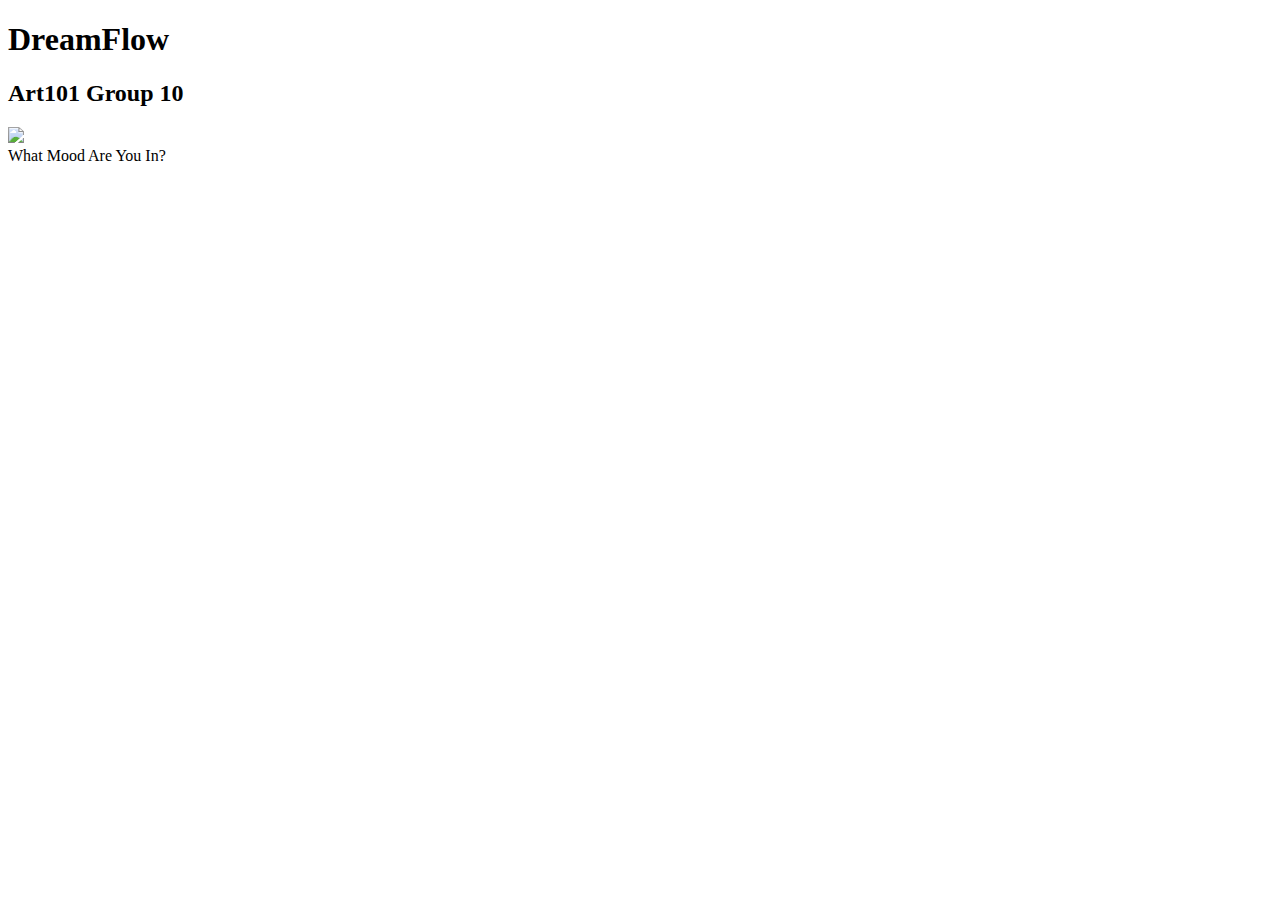
==== experiment-ptwo/index.html @ d0accdbf "created a new experiments folder working on moods displaying songs" ====
<!DOCTYPE html>
<html>
<head>
	<title>Group Project - DreamFlow</title>
	<script
  src="https://code.jquery.com/jquery-3.6.0.min.js"
  integrity="sha256-/xUj+3OJU5yExlq6GSYGSHk7tPXikynS7ogEvDej/m4="
  crossorigin="anonymous"></script>
	<script src="js/lab.js" defer></script>
</head>
<!--- Title and Group Name--->
<div id="header">
	<h1> DreamFlow</h1>
  	<h2>Art101 Group 10</h2>
</div>


<!--- <input type="image" src="Cloud.png" name="chooseMood" class="What is your Mood?" id="saveForm" value="What is your Mood?" /> -->

<!---Adding mood button onto cloud mood cloud image:--->
<div class="container">
  	<img src="img/mood_cloud.png">
	<!---Main Button: Displays Moods:--->
  	<div class="start" id="main-btn">What Mood Are You In?</div>
</div>

<!---This class displays the moods after "main-butn" is selected --->
			<div class="mood-hide-container" id='hidden'>
				<img src="img/cloudOptions_button.png">

				<button id="mood1">Anxiety</button>
				<button id="mood2">Bipolar</button>
				<button id="mood3">Depression</button>
				<button id="mood4">OCD</button>
				<button id="mood5">Insomnia</button>
			</div>
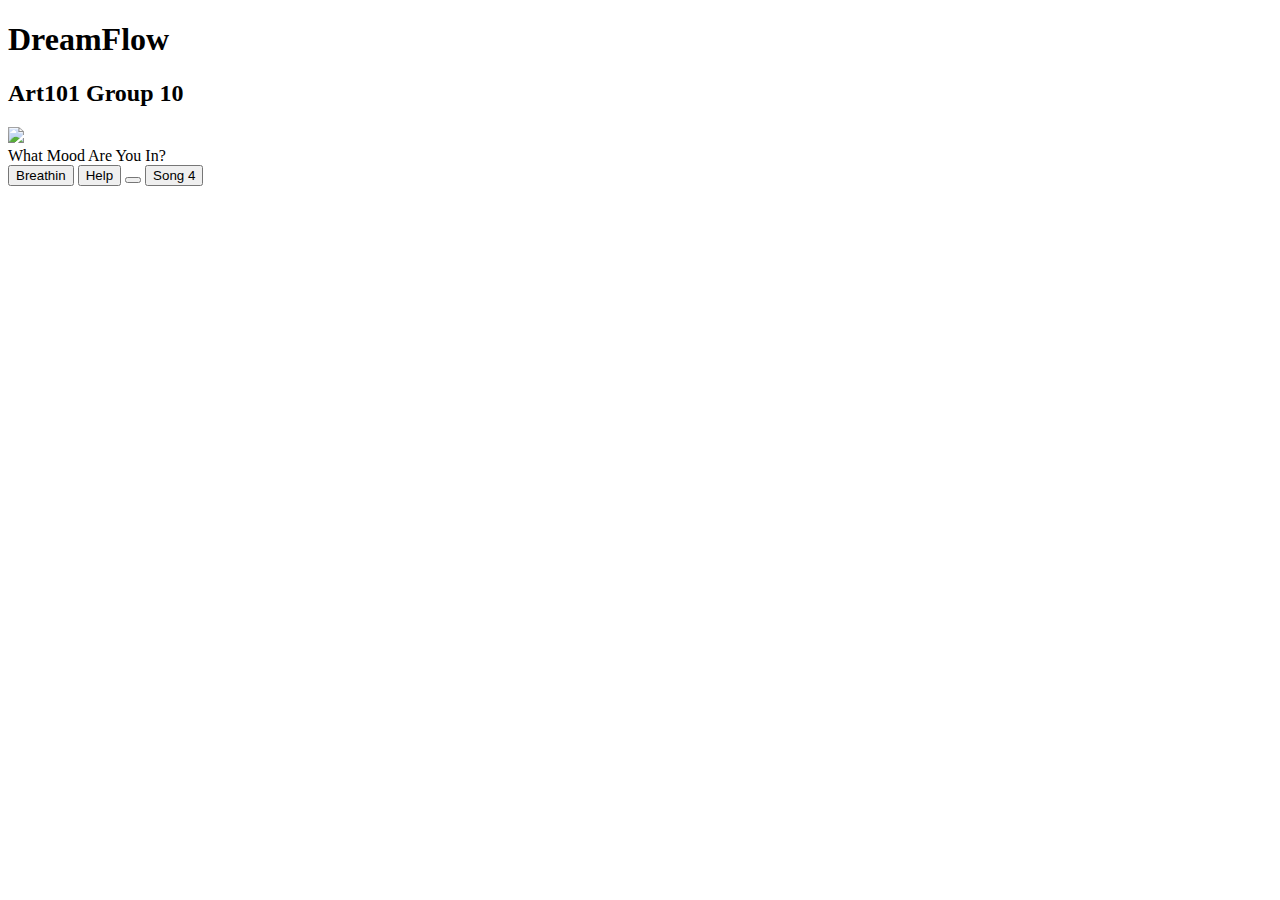
==== commit 552cb7ea: "index" ====
--- a/experiment-ptwo/index.html
+++ b/experiment-ptwo/index.html
@@ -8,6 +8,7 @@
   crossorigin="anonymous"></script>
 	<script src="js/lab.js" defer></script>
 </head>
+
 <!--- Title and Group Name--->
 <div id="header">
 	<h1> DreamFlow</h1>
@@ -15,7 +16,6 @@
 </div>
 
 
-<!--- <input type="image" src="Cloud.png" name="chooseMood" class="What is your Mood?" id="saveForm" value="What is your Mood?" /> -->
 
 <!---Adding mood button onto cloud mood cloud image:--->
 <div class="container">
@@ -34,3 +34,18 @@
 				<button id="mood4">OCD</button>
 				<button id="mood5">Insomnia</button>
 			</div>
+
+
+<!--- Get Moods to display songs --->
+<!--- Anxiety Group --->
+      <button class="song" data-songnum=0>Breathin</button>
+      <button class="song" data-songnum=1>Help</button>
+      <button class="song" data-songnum=2></button>
+      <button class="song" data-songnum=3>Song 4</button>
+
+      <div id="show-song">
+      </div>
+
+      <!--- Get Moods to display songs --->
+
+<!--- Anxiety Group --->
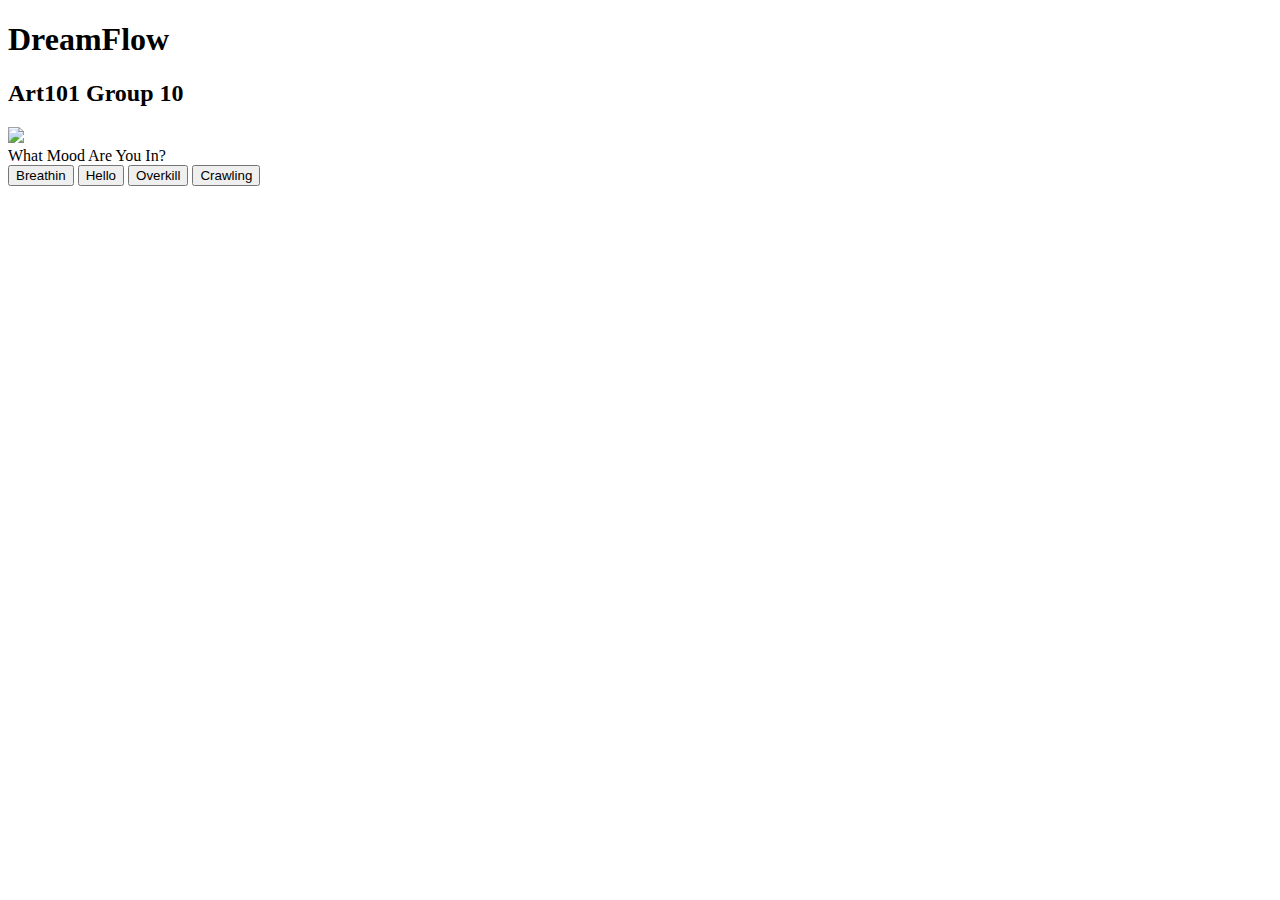
==== commit 69274781: "editing the facts paragraphs" ====
--- a/experiment-ptwo/index.html
+++ b/experiment-ptwo/index.html
@@ -35,17 +35,14 @@
 				<button id="mood5">Insomnia</button>
 			</div>
 
-
+<!--- Follows main index.html examples--->
 <!--- Get Moods to display songs --->
 <!--- Anxiety Group --->
-      <button class="song" data-songnum=0>Breathin</button>
-      <button class="song" data-songnum=1>Help</button>
-      <button class="song" data-songnum=2></button>
-      <button class="song" data-songnum=3>Song 4</button>
+			<div class="song01-hide" id="anxiety-btns" id='hidden'>
 
-      <div id="show-song">
-      </div>
+				<button id="song1">Breathin</button>
+				<button id="song2">Hello</button>
+				<button id="song3">Overkill</button>
+				<button id="song4">Crawling</button>
 
-      <!--- Get Moods to display songs --->
-
-<!--- Anxiety Group --->
+			</div>
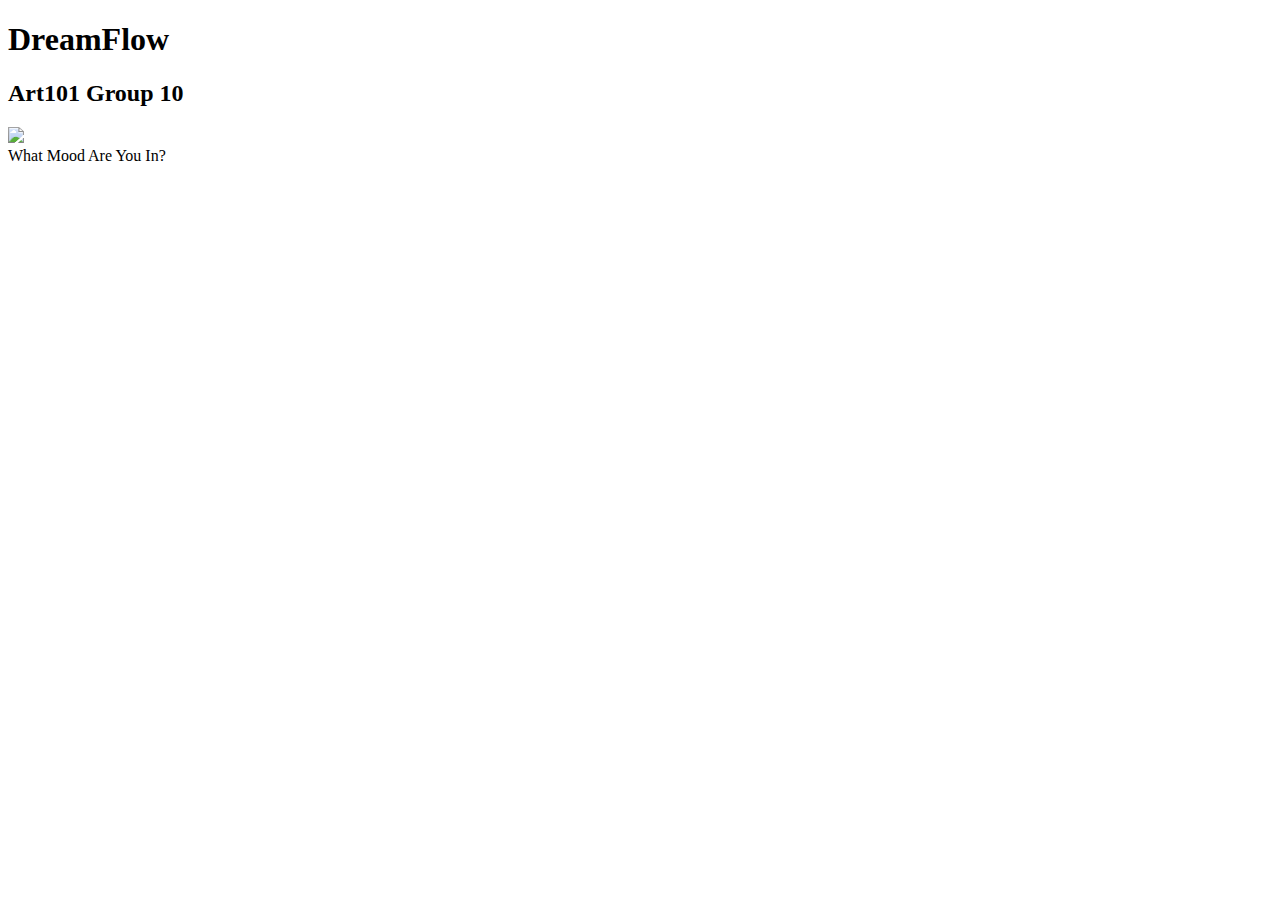
==== commit 9279f1f6: "experiments are working" ====
--- a/experiment-ptwo/index.html
+++ b/experiment-ptwo/index.html
@@ -2,27 +2,30 @@
 <html>
 <head>
 	<title>Group Project - DreamFlow</title>
+
 	<script
   src="https://code.jquery.com/jquery-3.6.0.min.js"
   integrity="sha256-/xUj+3OJU5yExlq6GSYGSHk7tPXikynS7ogEvDej/m4="
   crossorigin="anonymous"></script>
+	<link rel="stylesheet" type="text/css" href="css/lab.css">
 	<script src="js/lab.js" defer></script>
 </head>
 
-<!--- Title and Group Name--->
-<div id="header">
-	<h1> DreamFlow</h1>
-  	<h2>Art101 Group 10</h2>
-</div>
+	<!--- Title and Group Name--->
+	<div id="header">
+		<h1> DreamFlow</h1>
+	  	<h2>Art101 Group 10</h2>
+	</div>
 
 
+<!--- <input type="image" src="Cloud.png" name="chooseMood" class="What is your Mood?" id="saveForm" value="What is your Mood?" /> -->
 
-<!---Adding mood button onto cloud mood cloud image:--->
-<div class="container">
-  	<img src="img/mood_cloud.png">
-	<!---Main Button: Displays Moods:--->
-  	<div class="start" id="main-btn">What Mood Are You In?</div>
-</div>
+	<!---Adding mood button onto cloud mood cloud image:--->
+	<div class="container">
+	  	<img src="img/mood_cloud.png">
+		<!---Main Button: Displays Moods:--->
+	  	<div class="start" id="main-btn">What Mood Are You In?</div>
+	</div>
 
 <!---This class displays the moods after "main-butn" is selected --->
 			<div class="mood-hide-container" id='hidden'>
@@ -35,14 +38,59 @@
 				<button id="mood5">Insomnia</button>
 			</div>
 
-<!--- Follows main index.html examples--->
-<!--- Get Moods to display songs --->
-<!--- Anxiety Group --->
-			<div class="song01-hide" id="anxiety-btns" id='hidden'>
+<!---Class songs (20 songs total : four songs per mood) displays after a mood is selected -->
+      <div class='song-container' id='songs'> <!-- start songs container -->
 
-				<button id="song1">Breathin</button>
-				<button id="song2">Hello</button>
-				<button id="song3">Overkill</button>
-				<button id="song4">Crawling</button>
+			<div class="mood1-songs-hide-container" id='mood-1-songs'>
+				<button class="song" data-songnum=0>anxietySong1</button>
+				<button class="song" data-songnum=1>anxietySong2</button>
+				<button class="song" data-songnum=2>anxietySong3</button>
+				<button class="song" data-songnum=3>anxietySong4</button>
 
+				<div id="show-song1">
+				</div>
 			</div>
+
+			<!--- Song List for Mood2--->
+			<div class="mood2-songs-hide-container" id='mood-2-songs'>
+				<button class="song" data-songnum=0>bipolarSong1</button>
+				<button class="song" data-songnum=1>bipolarSong2</button>
+				<button class="song" data-songnum=2>bipolarSong3</button>
+				<button class="song" data-songnum=3>bipolarSong4</button>
+			</div>
+
+			<!--- Song List for Mood3--->
+			<div class="mood3-songs-hide-container" id='mood-3-songs'>
+				<button class="song" data-songnum=0>depressionSong1</button>
+				<button class="song" data-songnum=1>depressionSong2</button>
+				<button class="song" data-songnum=2>depressionSong3</button>
+				<button class="song" data-songnum=3>depressionSong4</button>
+			</div>
+
+			<!--- Song List for Mood4--->
+			<div class="mood4-songs-hide-container" id='mood-4-songs'>
+				<button class="song" data-songnum=0>ocdSong1</button>
+				<button class="song" data-songnum=1>ocdSong2</button>
+				<button class="song" data-songnum=2>ocdSong3</button>
+				<button class="song" data-songnum=3>ocdSong4</button>
+			</div>
+
+			<!--- Song List for Mood5--->
+			<div class="mood5-songs-hide-container" id='mood-5-songs'>
+				<button class="song" data-songnum=0>insomniaSong1</button>
+				<button class="song" data-songnum=1>insomniaSong2</button>
+				<button class="song" data-songnum=2>insomniaSong3</button>
+				<button class="song" data-songnum=3>insomniaSong4</button>
+			</div>
+
+
+
+      </div> <!-- end songs container -->
+
+
+			<!-- Have each set of songs display their own facts. Currently Anxiety facts shows up for the other songs in the other moods as well -->
+			<!-- Add a way to have the user be able to go back to the mood options without refreshing the page -->
+
+
+
+</html>
--- a/experiment-ptwo/css/lab.css
+++ b/experiment-ptwo/css/lab.css
@@ -0,0 +1,9 @@
+/*
+#hidden {
+  visibility: hidden;
+}
+*/
+
+#main-btn:hover {
+    background: red;
+}
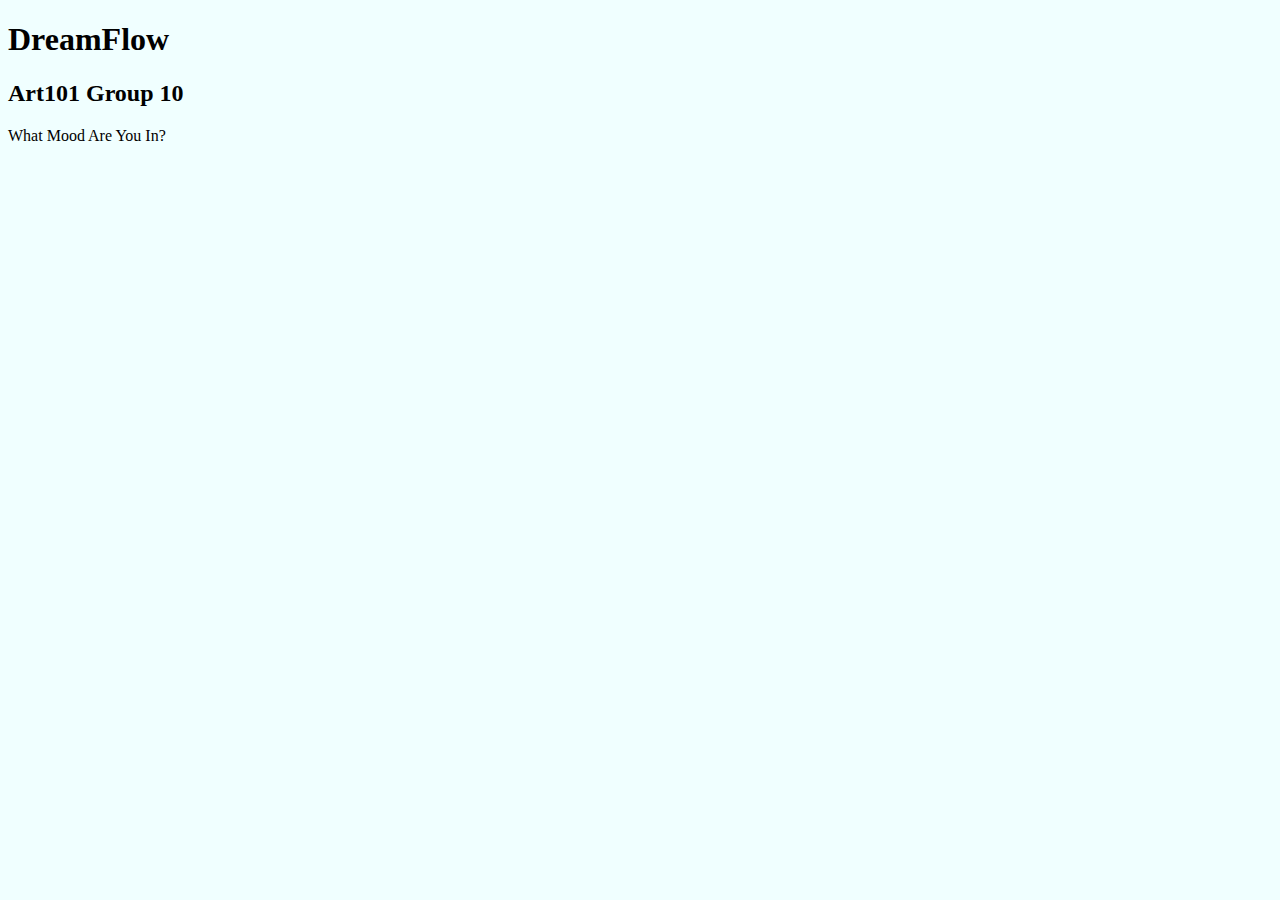
==== commit 146b97df: "added cloud image to moods" ====
--- a/experiment-ptwo/index.html
+++ b/experiment-ptwo/index.html
@@ -20,35 +20,38 @@
 
 <!--- <input type="image" src="Cloud.png" name="chooseMood" class="What is your Mood?" id="saveForm" value="What is your Mood?" /> -->
 
-	<!---Adding mood button onto cloud mood cloud image:--->
-	<div class="container">
-	  	<img src="img/mood_cloud.png">
 		<!---Main Button: Displays Moods:--->
-	  	<div class="start" id="main-btn">What Mood Are You In?</div>
-	</div>
+
+ 		 	<!---Main Button: Displays Moods:--->
+ 		 	<div class="start" id="main-btn">What Mood Are You In?</div>
+ 	
 
 <!---This class displays the moods after "main-butn" is selected --->
-			<div class="mood-hide-container" id='hidden'>
-				<img src="img/cloudOptions_button.png">
+		<div class="mood-hide-container" id='hidden'>
 
 				<button id="mood1">Anxiety</button>
 				<button id="mood2">Bipolar</button>
 				<button id="mood3">Depression</button>
 				<button id="mood4">OCD</button>
 				<button id="mood5">Insomnia</button>
-			</div>
+
+		</div>
+
+<!---	<button type="reset" value="Reset">Reset</button> -->
+<!--- Add a way to reset the button click options. After the user goes through the songs they should be able to go back to the mood selections --->
 
 <!---Class songs (20 songs total : four songs per mood) displays after a mood is selected -->
-      <div class='song-container' id='songs'> <!-- start songs container -->
+    <div class='song-container' id='songs'> <!-- start songs container -->
 
 			<div class="mood1-songs-hide-container" id='mood-1-songs'>
-				<button class="song" data-songnum=0>anxietySong1</button>
-				<button class="song" data-songnum=1>anxietySong2</button>
-				<button class="song" data-songnum=2>anxietySong3</button>
-				<button class="song" data-songnum=3>anxietySong4</button>
+				<button class="song" data-songnum=0>Song1: Breathin</button>
+				<button class="song" data-songnum=1>Song2: Help</button>
+				<button class="song" data-songnum=2>Song3: Overkill</button>
+				<button class="song" data-songnum=3>Song4: Crawling</button>
 
 				<div id="show-song1">
 				</div>
+
 			</div>
 
 			<!--- Song List for Mood2--->
@@ -57,6 +60,9 @@
 				<button class="song" data-songnum=1>bipolarSong2</button>
 				<button class="song" data-songnum=2>bipolarSong3</button>
 				<button class="song" data-songnum=3>bipolarSong4</button>
+
+				<div id="show-song2">
+				</div>
 			</div>
 
 			<!--- Song List for Mood3--->
@@ -85,7 +91,7 @@
 
 
 
-      </div> <!-- end songs container -->
+    </div> <!-- end songs container -->
 
 
 			<!-- Have each set of songs display their own facts. Currently Anxiety facts shows up for the other songs in the other moods as well -->
--- a/experiment-ptwo/css/lab.css
+++ b/experiment-ptwo/css/lab.css
@@ -1,9 +1,43 @@
-/*
-#hidden {
-  visibility: hidden;
+
+html{
+  background-color: azure;
 }
-*/
 
-#main-btn:hover {
-    background: red;
+
+#main-btn:hover{
+  background-color: AliceBlue;
 }
+
+
+#mood1, #mood2, #mood3, #mood4, #mood5{
+  background-position: center top;
+  background-image:url("../img/co.png");
+  background-size: contain;
+  background-repeat: no-repeat;
+  background-color: Transparent;
+  border: none;
+  width: 290px;
+  height: 190px;
+  text-align: center;
+}
+
+#mood1{
+  float: left;
+  margin: -30px 5px 0px -30px;
+}
+
+ #mood2{
+   margin: -30px 5px 0px -90px;
+ }
+
+#mood3{
+   margin: -30px -10px 0px -90px;
+}
+
+#mood4{
+   margin: -30px -10px 0px -90px;
+}
+
+#mood5{
+   margin: -30px -10px 0px -90px;
+}
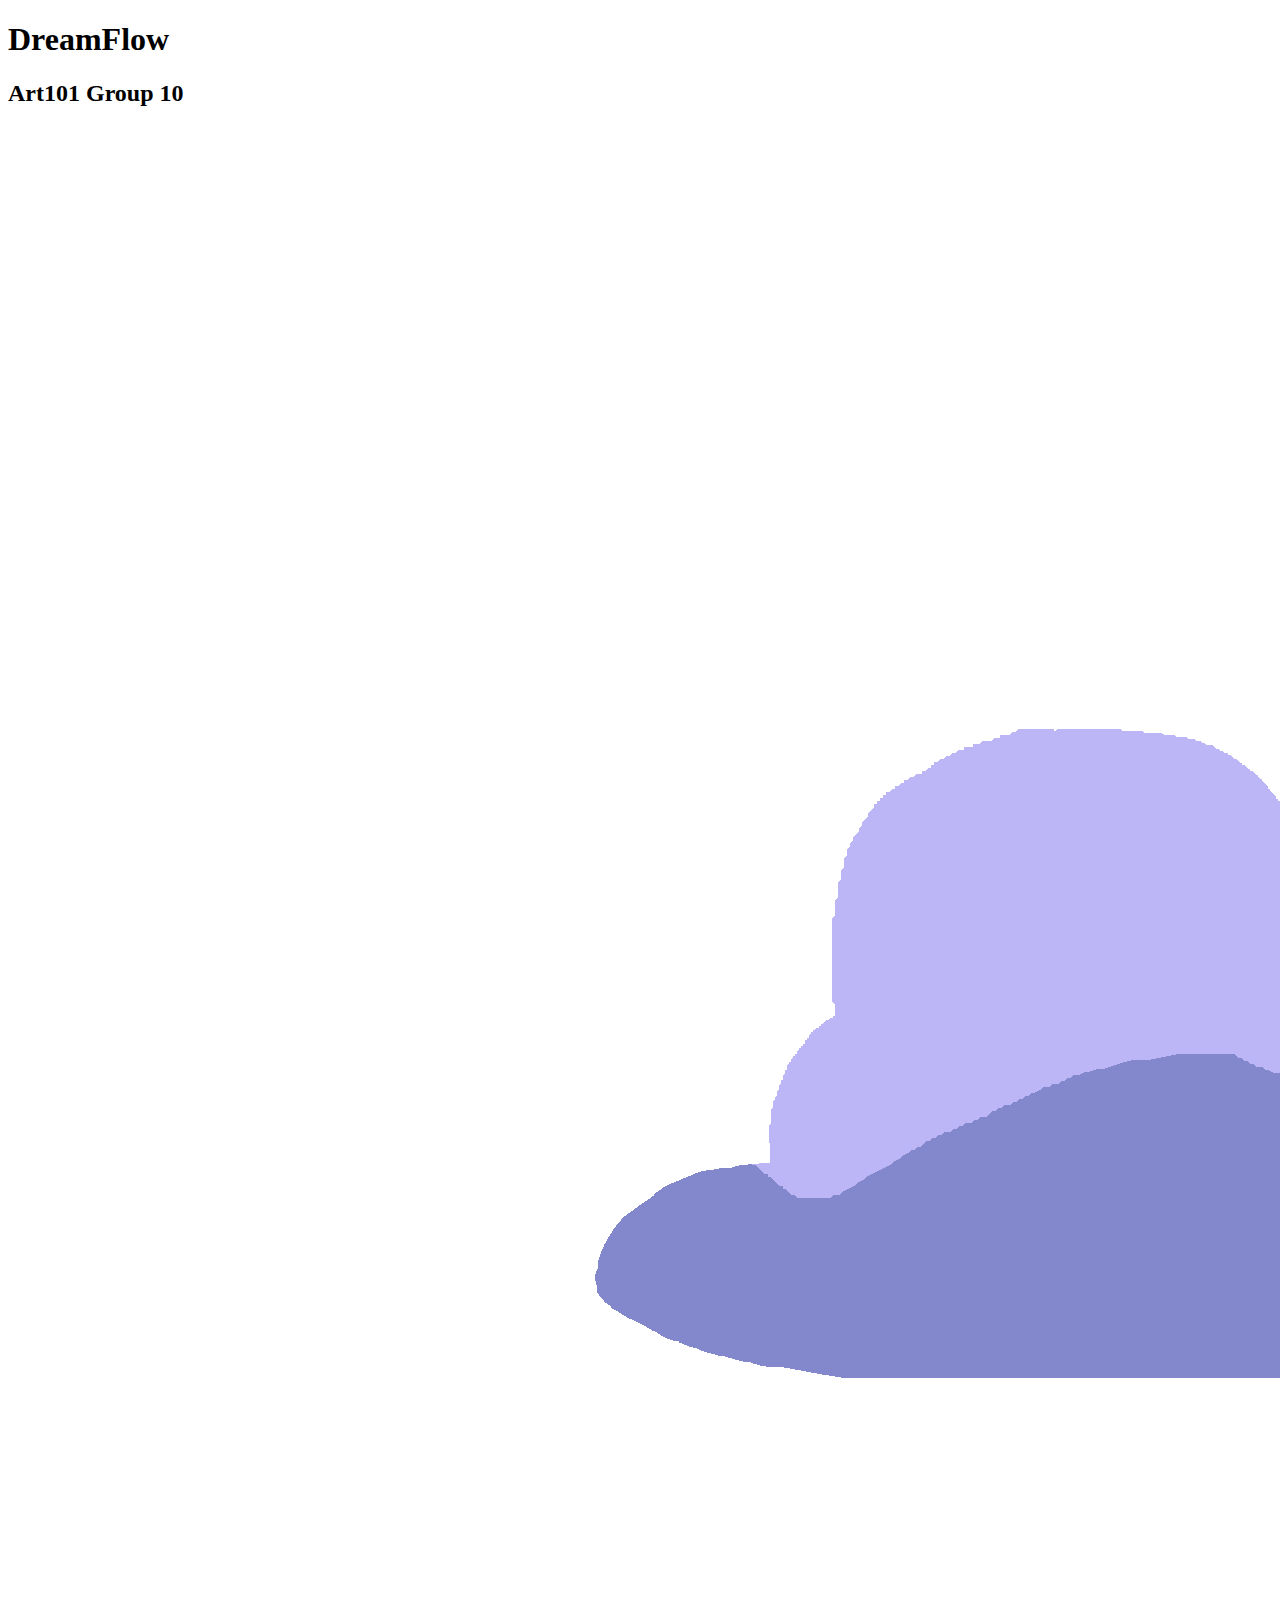
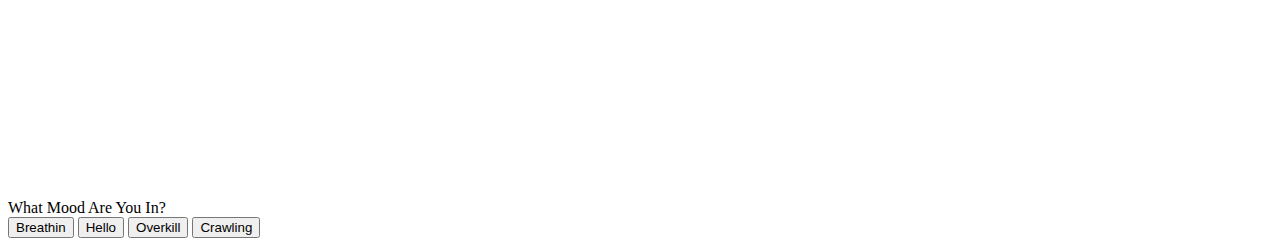
==== commit 8ee563ac: "Merge branch 'Makkenzies_Branch' into Yanyao-branch" ====
--- a/experiment-ptwo/index.html
+++ b/experiment-ptwo/index.html
@@ -2,101 +2,47 @@
 <html>
 <head>
 	<title>Group Project - DreamFlow</title>
-
 	<script
   src="https://code.jquery.com/jquery-3.6.0.min.js"
   integrity="sha256-/xUj+3OJU5yExlq6GSYGSHk7tPXikynS7ogEvDej/m4="
   crossorigin="anonymous"></script>
-	<link rel="stylesheet" type="text/css" href="css/lab.css">
 	<script src="js/lab.js" defer></script>
 </head>
 
-	<!--- Title and Group Name--->
-	<div id="header">
-		<h1> DreamFlow</h1>
-	  	<h2>Art101 Group 10</h2>
-	</div>
+<!--- Title and Group Name--->
+<div id="header">
+	<h1> DreamFlow</h1>
+  	<h2>Art101 Group 10</h2>
+</div>
 
 
-<!--- <input type="image" src="Cloud.png" name="chooseMood" class="What is your Mood?" id="saveForm" value="What is your Mood?" /> -->
 
-		<!---Main Button: Displays Moods:--->
-
- 		 	<!---Main Button: Displays Moods:--->
- 		 	<div class="start" id="main-btn">What Mood Are You In?</div>
- 	
+<!---Adding mood button onto cloud mood cloud image:--->
+<div class="container">
+  	<img src="img/mood_cloud.png">
+	<!---Main Button: Displays Moods:--->
+  	<div class="start" id="main-btn">What Mood Are You In?</div>
+</div>
 
 <!---This class displays the moods after "main-butn" is selected --->
-		<div class="mood-hide-container" id='hidden'>
+			<div class="mood-hide-container" id='hidden'>
+				<img src="img/cloudOptions_button.png">
 
 				<button id="mood1">Anxiety</button>
 				<button id="mood2">Bipolar</button>
 				<button id="mood3">Depression</button>
 				<button id="mood4">OCD</button>
 				<button id="mood5">Insomnia</button>
+			</div>
 
-		</div>
+<!--- Follows main index.html examples--->
+<!--- Get Moods to display songs --->
+<!--- Anxiety Group --->
+			<div class="song01-hide" id="anxiety-btns" id='hidden'>
 
-<!---	<button type="reset" value="Reset">Reset</button> -->
-<!--- Add a way to reset the button click options. After the user goes through the songs they should be able to go back to the mood selections --->
-
-<!---Class songs (20 songs total : four songs per mood) displays after a mood is selected -->
-    <div class='song-container' id='songs'> <!-- start songs container -->
-
-			<div class="mood1-songs-hide-container" id='mood-1-songs'>
-				<button class="song" data-songnum=0>Song1: Breathin</button>
-				<button class="song" data-songnum=1>Song2: Help</button>
-				<button class="song" data-songnum=2>Song3: Overkill</button>
-				<button class="song" data-songnum=3>Song4: Crawling</button>
-
-				<div id="show-song1">
-				</div>
+				<button id="song1">Breathin</button>
+				<button id="song2">Hello</button>
+				<button id="song3">Overkill</button>
+				<button id="song4">Crawling</button>
 
 			</div>
-
-			<!--- Song List for Mood2--->
-			<div class="mood2-songs-hide-container" id='mood-2-songs'>
-				<button class="song" data-songnum=0>bipolarSong1</button>
-				<button class="song" data-songnum=1>bipolarSong2</button>
-				<button class="song" data-songnum=2>bipolarSong3</button>
-				<button class="song" data-songnum=3>bipolarSong4</button>
-
-				<div id="show-song2">
-				</div>
-			</div>
-
-			<!--- Song List for Mood3--->
-			<div class="mood3-songs-hide-container" id='mood-3-songs'>
-				<button class="song" data-songnum=0>depressionSong1</button>
-				<button class="song" data-songnum=1>depressionSong2</button>
-				<button class="song" data-songnum=2>depressionSong3</button>
-				<button class="song" data-songnum=3>depressionSong4</button>
-			</div>
-
-			<!--- Song List for Mood4--->
-			<div class="mood4-songs-hide-container" id='mood-4-songs'>
-				<button class="song" data-songnum=0>ocdSong1</button>
-				<button class="song" data-songnum=1>ocdSong2</button>
-				<button class="song" data-songnum=2>ocdSong3</button>
-				<button class="song" data-songnum=3>ocdSong4</button>
-			</div>
-
-			<!--- Song List for Mood5--->
-			<div class="mood5-songs-hide-container" id='mood-5-songs'>
-				<button class="song" data-songnum=0>insomniaSong1</button>
-				<button class="song" data-songnum=1>insomniaSong2</button>
-				<button class="song" data-songnum=2>insomniaSong3</button>
-				<button class="song" data-songnum=3>insomniaSong4</button>
-			</div>
-
-
-
-    </div> <!-- end songs container -->
-
-
-			<!-- Have each set of songs display their own facts. Currently Anxiety facts shows up for the other songs in the other moods as well -->
-			<!-- Add a way to have the user be able to go back to the mood options without refreshing the page -->
-
-
-
-</html>
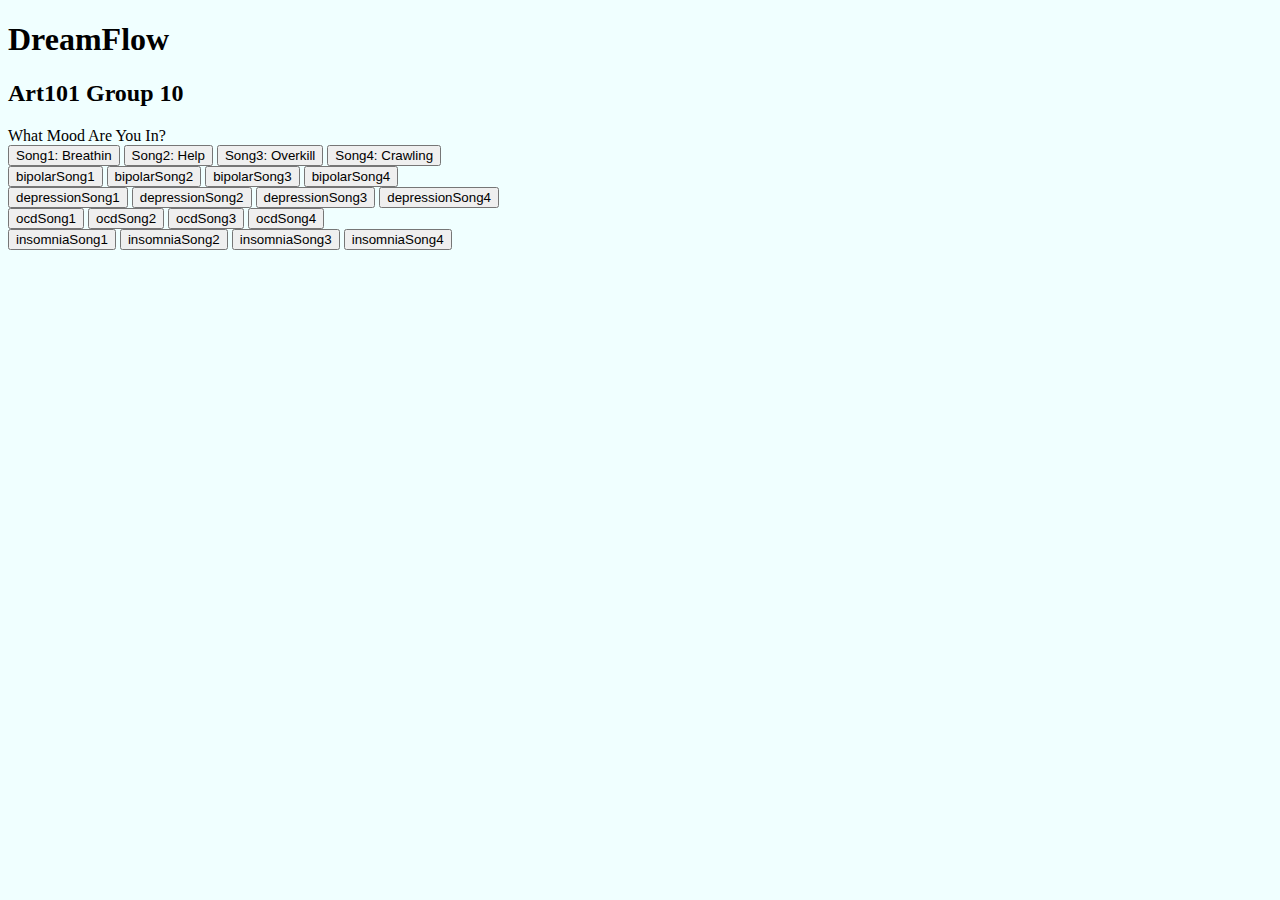
==== commit aa38d2d7: "improvement" ====
--- a/experiment-ptwo/index.html
+++ b/experiment-ptwo/index.html
@@ -2,47 +2,101 @@
 <html>
 <head>
 	<title>Group Project - DreamFlow</title>
+
 	<script
   src="https://code.jquery.com/jquery-3.6.0.min.js"
   integrity="sha256-/xUj+3OJU5yExlq6GSYGSHk7tPXikynS7ogEvDej/m4="
   crossorigin="anonymous"></script>
+	<link rel="stylesheet" type="text/css" href="css/lab.css">
 	<script src="js/lab.js" defer></script>
 </head>
 
-<!--- Title and Group Name--->
-<div id="header">
-	<h1> DreamFlow</h1>
-  	<h2>Art101 Group 10</h2>
-</div>
+	<!--- Title and Group Name--->
+	<div id="header">
+		<h1> DreamFlow</h1>
+	  	<h2>Art101 Group 10</h2>
+	</div>
 
 
+<!--- <input type="image" src="Cloud.png" name="chooseMood" class="What is your Mood?" id="saveForm" value="What is your Mood?" /> -->
 
-<!---Adding mood button onto cloud mood cloud image:--->
-<div class="container">
-  	<img src="img/mood_cloud.png">
-	<!---Main Button: Displays Moods:--->
-  	<div class="start" id="main-btn">What Mood Are You In?</div>
-</div>
+		<!---Main Button: Displays Moods:--->
+
+ 		 	<!---Main Button: Displays Moods:--->
+ 		 	<div class="start" id="main-btn">What Mood Are You In?</div>
+ 	
 
 <!---This class displays the moods after "main-butn" is selected --->
-			<div class="mood-hide-container" id='hidden'>
-				<img src="img/cloudOptions_button.png">
+		<div class="mood-hide-container" id='hidden'>
 
 				<button id="mood1">Anxiety</button>
 				<button id="mood2">Bipolar</button>
 				<button id="mood3">Depression</button>
 				<button id="mood4">OCD</button>
 				<button id="mood5">Insomnia</button>
+
+		</div>
+
+<!---	<button type="reset" value="Reset">Reset</button> -->
+<!--- Add a way to reset the button click options. After the user goes through the songs they should be able to go back to the mood selections --->
+
+<!---Class songs (20 songs total : four songs per mood) displays after a mood is selected -->
+    <div class='song-container' id='songs'> <!-- start songs container -->
+
+			<div class="mood1-songs-hide-container" id='mood-1-songs'>
+				<button class="song" data-songnum=0>Song1: Breathin</button>
+				<button class="song" data-songnum=1>Song2: Help</button>
+				<button class="song" data-songnum=2>Song3: Overkill</button>
+				<button class="song" data-songnum=3>Song4: Crawling</button>
+
+				<div id="show-song1">
+				</div>
+
 			</div>
 
-<!--- Follows main index.html examples--->
-<!--- Get Moods to display songs --->
-<!--- Anxiety Group --->
-			<div class="song01-hide" id="anxiety-btns" id='hidden'>
+			<!--- Song List for Mood2--->
+			<div class="mood2-songs-hide-container" id='mood-2-songs'>
+				<button class="song" data-songnum=0>bipolarSong1</button>
+				<button class="song" data-songnum=1>bipolarSong2</button>
+				<button class="song" data-songnum=2>bipolarSong3</button>
+				<button class="song" data-songnum=3>bipolarSong4</button>
 
-				<button id="song1">Breathin</button>
-				<button id="song2">Hello</button>
-				<button id="song3">Overkill</button>
-				<button id="song4">Crawling</button>
+				<div id="show-song2">
+				</div>
+			</div>
 
+			<!--- Song List for Mood3--->
+			<div class="mood3-songs-hide-container" id='mood-3-songs'>
+				<button class="song" data-songnum=0>depressionSong1</button>
+				<button class="song" data-songnum=1>depressionSong2</button>
+				<button class="song" data-songnum=2>depressionSong3</button>
+				<button class="song" data-songnum=3>depressionSong4</button>
 			</div>
+
+			<!--- Song List for Mood4--->
+			<div class="mood4-songs-hide-container" id='mood-4-songs'>
+				<button class="song" data-songnum=0>ocdSong1</button>
+				<button class="song" data-songnum=1>ocdSong2</button>
+				<button class="song" data-songnum=2>ocdSong3</button>
+				<button class="song" data-songnum=3>ocdSong4</button>
+			</div>
+
+			<!--- Song List for Mood5--->
+			<div class="mood5-songs-hide-container" id='mood-5-songs'>
+				<button class="song" data-songnum=0>insomniaSong1</button>
+				<button class="song" data-songnum=1>insomniaSong2</button>
+				<button class="song" data-songnum=2>insomniaSong3</button>
+				<button class="song" data-songnum=3>insomniaSong4</button>
+			</div>
+
+
+
+    </div> <!-- end songs container -->
+
+
+			<!-- Have each set of songs display their own facts. Currently Anxiety facts shows up for the other songs in the other moods as well -->
+			<!-- Add a way to have the user be able to go back to the mood options without refreshing the page -->
+
+
+
+</html>
--- a/experiment-ptwo/css/lab.css
+++ b/experiment-ptwo/css/lab.css
@@ -0,0 +1,43 @@
+
+html{
+  background-color: azure;
+}
+
+
+#main-btn:hover{
+  background-color: AliceBlue;
+}
+
+
+#mood1, #mood2, #mood3, #mood4, #mood5{
+  background-position: center top;
+  background-image:url("../img/co.png");
+  background-size: contain;
+  background-repeat: no-repeat;
+  background-color: Transparent;
+  border: none;
+  width: 290px;
+  height: 190px;
+  text-align: center;
+}
+
+#mood1{
+  float: left;
+  margin: -30px 5px 0px -30px;
+}
+
+ #mood2{
+   margin: -30px 5px 0px -90px;
+ }
+
+#mood3{
+   margin: -30px -10px 0px -90px;
+}
+
+#mood4{
+   margin: -30px -10px 0px -90px;
+}
+
+#mood5{
+   margin: -30px -10px 0px -90px;
+}
